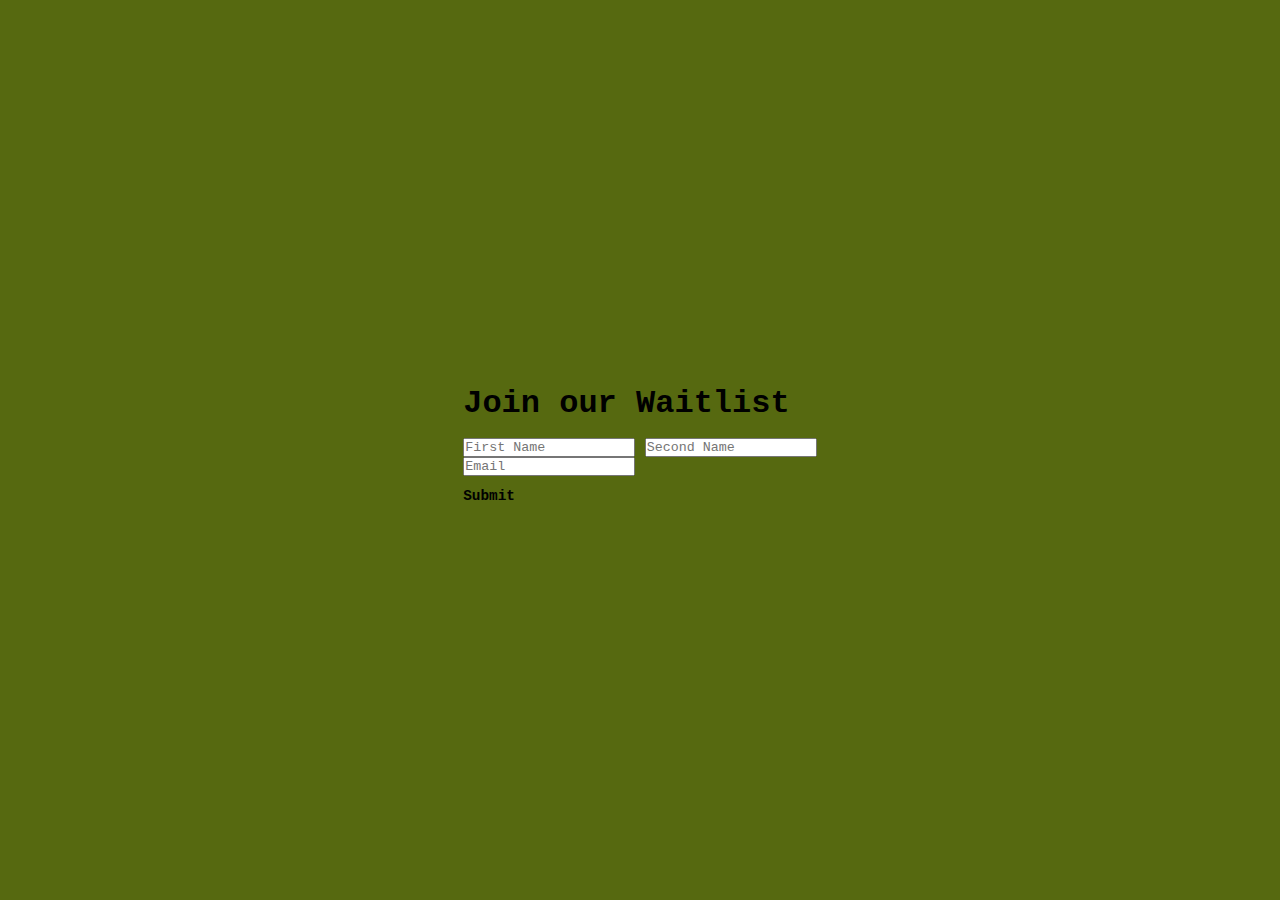
==== index.html @ 06e71f21 "count down" ====
<!DOCTYPE html>
<html lang="en">

<head>
      <meta charset="UTF-8">
      <meta name="viewport" content="width=device-width, initial-scale=1.0">
      <title>Lodger</title>
      <link rel="stylesheet" href="./styles/custom.css">
      <script src="./script.js"></script>
</head>

<body>
      <main>
            <section>
                  <div>
                        <div class="logo"></div>
                  </div>
                  <div>
                        <h1>Join <img src="" alt="">our Waitlist</h1>
                  </div>
            </section>
            <section>
                  <form class="form" action="./congrats.html">
                        <div class="form_top">
                              <input type="text" placeholder="First Name" class="firstname" required oninput="welcome()">
                              <input type="text" placeholder="Second Name" class="secondname" oninput="welcome()" required>
                        </div>
                        <div>
                              <input type="email" name="" id="" class="email" placeholder="Email" oninput="emailChecker()" onchange="welcome()">
                              <p class="email_message"></p>
                        </div>
                 <input type="submit" class="btn" onclick="welcome()">
                  </form>
            </section>
      </main>
      <footer>
            <div></div>
            <div></div>
      </footer>
</body>
</html>
---- styles/custom.css ----
@import "/lodgerWaitlist/styles/congrats.css";
@import "/lodgerWaitlist/styles/index.css";
* {
  margin: 0;
  padding: 0;
  box-sizing: border-box;
  font-family: "Courier New", Courier, monospace;
}
* ul {
  list-style: none;
}

.btn {
  background-color: rgb(86, 105, 16);
  color: white;
  font-size: 0.9rem;
  font-weight: 600;
  border: 0;
  cursor: pointer;
  display: flex;
  align-items: center;
  justify-content: center;
  height: 2.5rem;
  text-decoration: none;
  color: black;
}

a {
  text-decoration: none;
}

input::-moz-placeholder {
  text-transform: capitalize;
}

input, input::placeholder {
  text-transform: capitalize;
}

.email {
  text-transform: lowercase;
}

body {
  display: flex;
  align-items: center;
  justify-content: center;
  height: 100vh;
  background-color: rgb(86, 105, 16);
}
body main {
  display: flex;
  flex-direction: column;
  gap: 1rem;
}/*# sourceMappingURL=custom.css.map */
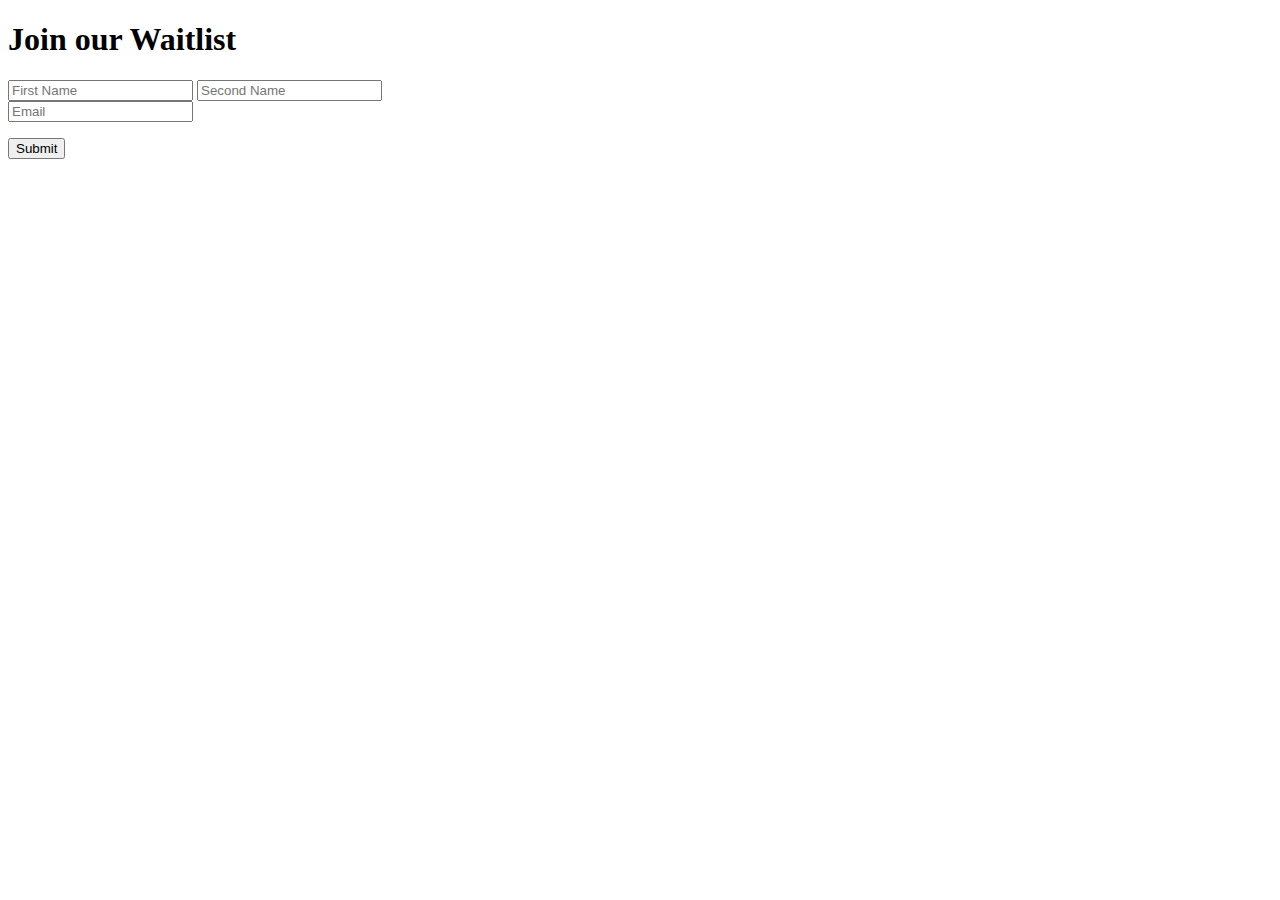
==== commit 8fd91c68: "proper routing" ====
--- a/index.html
+++ b/index.html
@@ -5,7 +5,7 @@
       <meta charset="UTF-8">
       <meta name="viewport" content="width=device-width, initial-scale=1.0">
       <title>Lodger</title>
-      <link rel="stylesheet" href="./styles/custom.css">
+      <link rel="stylesheet" href=".custom.css">
       <script src="./script.js"></script>
 </head>
 
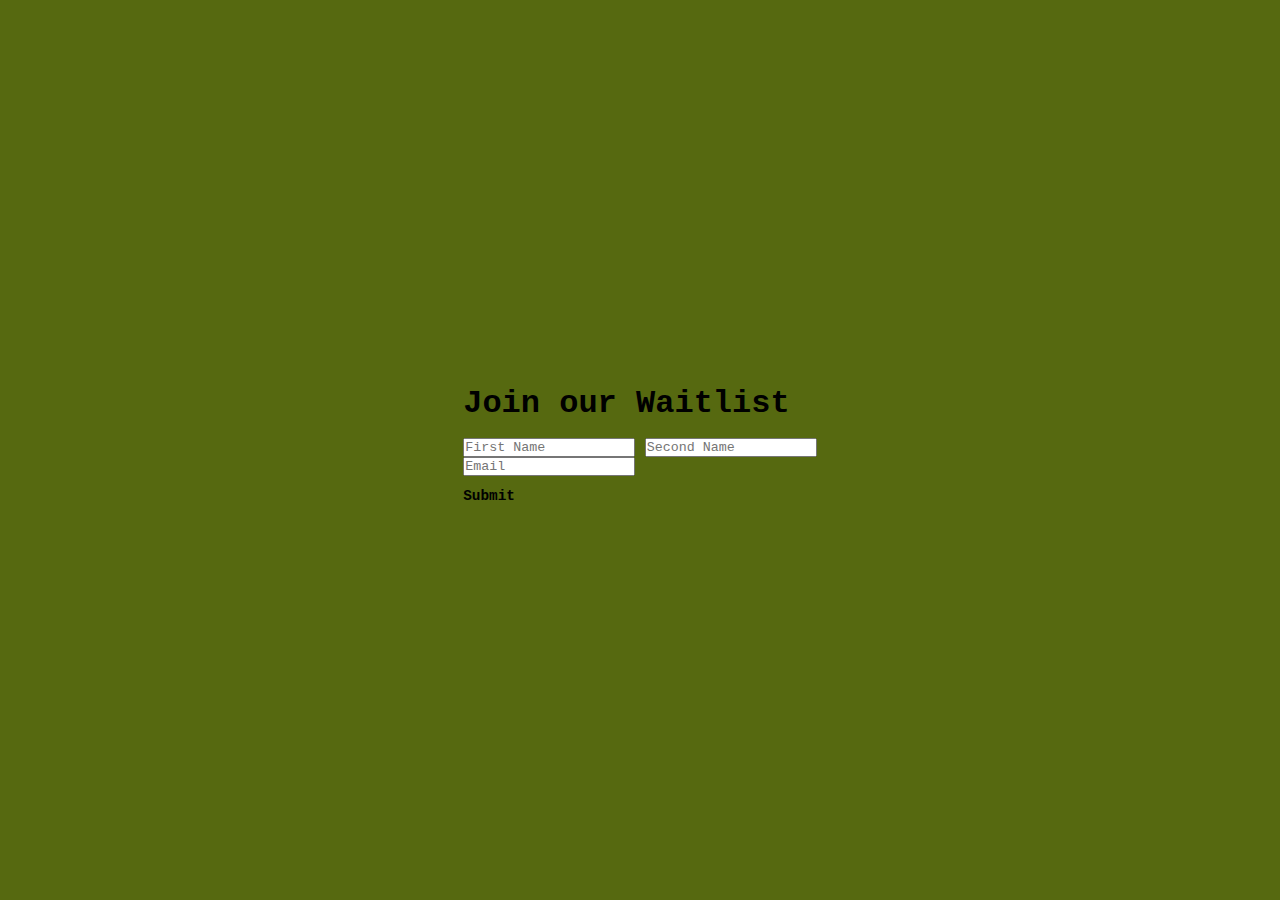
==== commit 6db791a1: "proper" ====
--- a/index.html
+++ b/index.html
@@ -5,7 +5,7 @@
       <meta charset="UTF-8">
       <meta name="viewport" content="width=device-width, initial-scale=1.0">
       <title>Lodger</title>
-      <link rel="stylesheet" href=".custom.css">
+      <link rel="stylesheet" href="./styles/custom.css">
       <script src="./script.js"></script>
 </head>
 
--- a/styles/custom.css
+++ b/styles/custom.css
@@ -0,0 +1,55 @@
+@import "/lodgerWaitlist/styles/congrats.css";
+@import "/lodgerWaitlist/styles/index.css";
+* {
+  margin: 0;
+  padding: 0;
+  box-sizing: border-box;
+  font-family: "Courier New", Courier, monospace;
+}
+* ul {
+  list-style: none;
+}
+
+.btn {
+  background-color: rgb(86, 105, 16);
+  color: white;
+  font-size: 0.9rem;
+  font-weight: 600;
+  border: 0;
+  cursor: pointer;
+  display: flex;
+  align-items: center;
+  justify-content: center;
+  height: 2.5rem;
+  text-decoration: none;
+  color: black;
+}
+
+a {
+  text-decoration: none;
+}
+
+input::-moz-placeholder {
+  text-transform: capitalize;
+}
+
+input, input::placeholder {
+  text-transform: capitalize;
+}
+
+.email {
+  text-transform: lowercase;
+}
+
+body {
+  display: flex;
+  align-items: center;
+  justify-content: center;
+  height: 100vh;
+  background-color: rgb(86, 105, 16);
+}
+body main {
+  display: flex;
+  flex-direction: column;
+  gap: 1rem;
+}/*# sourceMappingURL=custom.css.map */